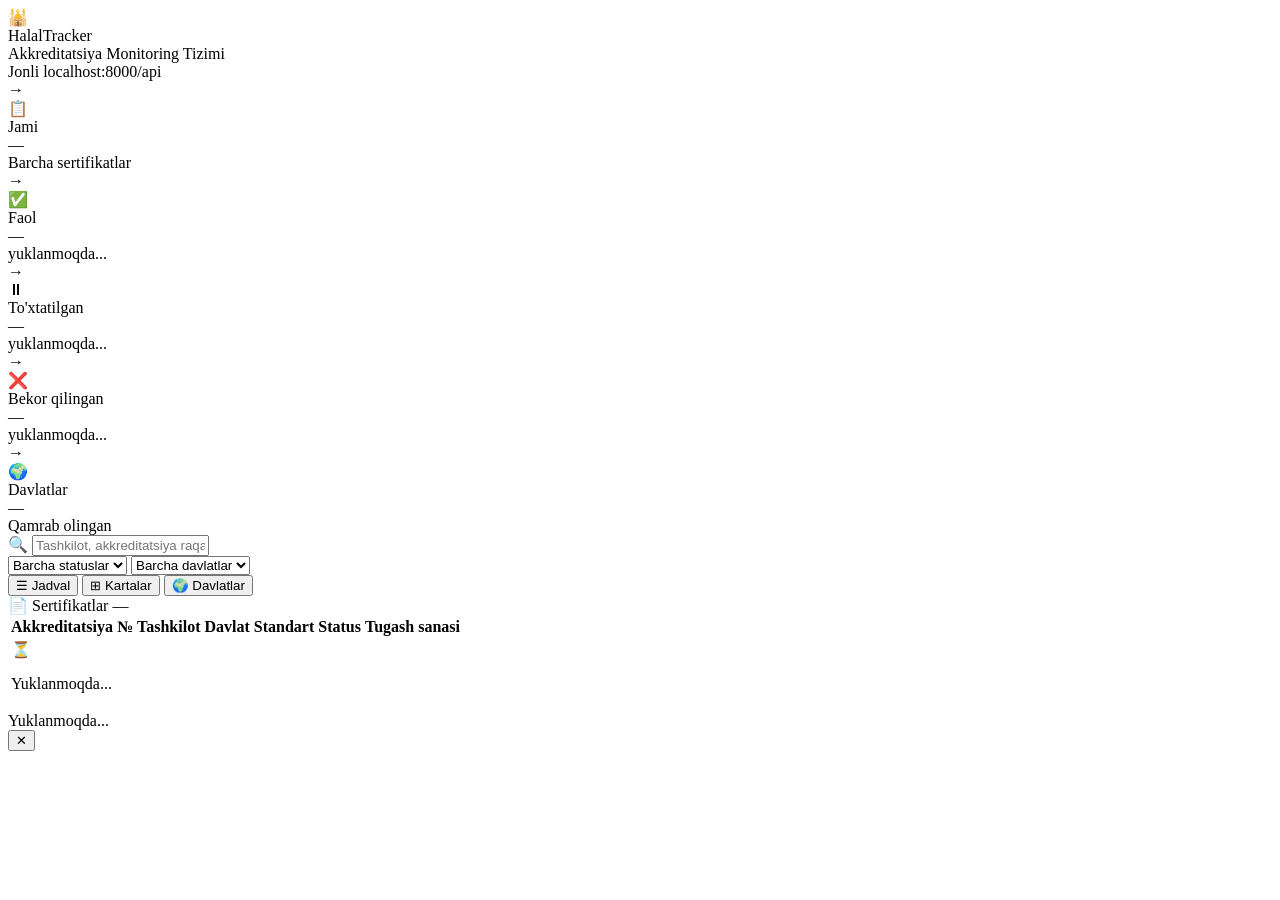
==== static/index.html @ d386d16b "." ====
<!DOCTYPE html>
<html lang="uz">

<head>
    <meta charset="UTF-8" />
    <meta name="viewport" content="width=device-width, initial-scale=1.0" />
    <title>Halal Sertifikatlar — Dashboard</title>
    <link rel="preconnect" href="https://fonts.googleapis.com" />
    <link
        href="https://fonts.googleapis.com/css2?family=Syne:wght@400;500;600;700;800&family=JetBrains+Mono:wght@400;500&display=swap"
        rel="stylesheet" />
    
    <link rel="stylesheet" href="/css/main.css">
    <link rel="stylesheet" href="/css/mobile.css">
    
    <script src="/js/app.js"></script>
</head>

<body>
    <div class="bg-mesh"></div>
    <div class="bg-grid"></div>

    <div class="wrap">

        <!-- ── Header ── -->
        <header class="ani">
            <div class="brand">
                <div class="brand-icon">🕌</div>
                <div>
                    <div class="brand-name">HalalTracker</div>
                    <div class="brand-sub">Akkreditatsiya Monitoring Tizimi</div>
                </div>
            </div>
            <div class="header-right">
                <span class="pill pill-live">Jonli</span>
                <span class="pill pill-url" id="api-url-badge">
                    localhost:8000/api
                </span>
            </div>
        </header>

        <!-- ── Stat Cards ── -->
        <div class="stats-row">
            <div class="stat ani d1" style="--stat-color:var(--accent)" onclick="App.filterBy(null)" id="sc-total">
                <div class="stat-arrow">→</div>
                <div class="stat-ico">📋</div>
                <div class="stat-label">Jami</div>
                <div class="stat-val" id="sv-total">—</div>
                <div class="stat-hint">Barcha sertifikatlar</div>
                <div class="stat-bar">
                    <div class="stat-fill" id="sf-total" style="background:var(--accent);width:100%"></div>
                </div>
            </div>
            <div class="stat ani d2" style="--stat-color:var(--success)" onclick="App.filterBy('active')"
                id="sc-active">
                <div class="stat-arrow">→</div>
                <div class="stat-ico">✅</div>
                <div class="stat-label">Faol</div>
                <div class="stat-val" id="sv-active">—</div>
                <div class="stat-hint" id="sh-active">yuklanmoqda...</div>
                <div class="stat-bar">
                    <div class="stat-fill" id="sf-active" style="background:var(--success)"></div>
                </div>
            </div>
            <div class="stat ani d3" style="--stat-color:var(--warn)" onclick="App.filterBy('suspended')"
                id="sc-suspended">
                <div class="stat-arrow">→</div>
                <div class="stat-ico">⏸</div>
                <div class="stat-label">To'xtatilgan</div>
                <div class="stat-val" id="sv-suspended">—</div>
                <div class="stat-hint" id="sh-suspended">yuklanmoqda...</div>
                <div class="stat-bar">
                    <div class="stat-fill" id="sf-suspended" style="background:var(--warn)"></div>
                </div>
            </div>
            <div class="stat ani d4" style="--stat-color:var(--danger)" onclick="App.filterBy('withdrawn')"
                id="sc-withdrawn">
                <div class="stat-arrow">→</div>
                <div class="stat-ico">❌</div>
                <div class="stat-label">Bekor qilingan</div>
                <div class="stat-val" id="sv-withdrawn">—</div>
                <div class="stat-hint" id="sh-withdrawn">yuklanmoqda...</div>
                <div class="stat-bar">
                    <div class="stat-fill" id="sf-withdrawn" style="background:var(--danger)"></div>
                </div>
            </div>
            <div class="stat ani d5" style="--stat-color:var(--accent3)" onclick="App.switchView('countries')"
                id="sc-countries">
                <div class="stat-arrow">→</div>
                <div class="stat-ico">🌍</div>
                <div class="stat-label">Davlatlar</div>
                <div class="stat-val" id="sv-countries">—</div>
                <div class="stat-hint">Qamrab olingan</div>
                <div class="stat-bar">
                    <div class="stat-fill" id="sf-countries" style="background:var(--accent3);width:100%"></div>
                </div>
            </div>
        </div>

        <!-- ── Expiring alert ── -->
        <div class="alert" id="expiring-bar" style="display:none">
            <span>⚠️</span>
            <span id="expiring-txt"></span>
            <button onclick="App.showExpiring()">Ko'rish</button>
        </div>

        <!-- ── Toolbar ── -->
        <div class="toolbar ani">
            <div class="search-wrap">
                <span class="search-ico">🔍</span>
                <input type="text" class="search-inp" id="q" placeholder="Tashkilot, akkreditatsiya raqami, standart..."
                    oninput="App.onSearch(this.value)" />
            </div>
            <select class="flt" id="flt-status" onchange="App.load(1)">
                <option value="">Barcha statuslar</option>
                <option value="active">Faol</option>
                <option value="suspended">To'xtatilgan</option>
                <option value="withdrawn">Bekor qilingan</option>
            </select>
            <select class="flt" id="flt-country" onchange="App.load(1)">
                <option value="">Barcha davlatlar</option>
            </select>
            <div class="tab-group">
                <button class="tab on" id="tab-list" onclick="App.switchView('list')">☰ Jadval</button>
                <button class="tab" id="tab-cards" onclick="App.switchView('cards')">⊞ Kartalar</button>
                <button class="tab" id="tab-countries" onclick="App.switchView('countries')">🌍 Davlatlar</button>
            </div>
        </div>

        <!-- ── Active filter badge ── -->
        <div id="filter-badge-wrap"></div>

        <!-- ── Panels ── -->
        <div id="view-list">
            <div class="panel">
                <div class="panel-head">
                    <div class="panel-title">📄 Sertifikatlar <span class="count-chip" id="tbl-count">—</span></div>
                </div>
                <div id="tbl-loader" style="display:none">
                    <div class="loader-line"></div>
                </div>
                <div class="tbl-wrap">
                    <table>
                        <thead>
                            <tr>
                                <th>Akkreditatsiya №</th>
                                <th>Tashkilot</th>
                                <th>Davlat</th>
                                <th>Standart</th>
                                <th>Status</th>
                                <th>Tugash sanasi</th>
                            </tr>
                        </thead>
                        <tbody id="tbl-body">
                            <tr>
                                <td colspan="6">
                                    <div class="state-box"><span class="ico spin">⏳</span>
                                        <p>Yuklanmoqda...</p>
                                    </div>
                                </td>
                            </tr>
                        </tbody>
                    </table>
                </div>
                <div class="pager" id="pager" style="display:none">
                    <span class="pager-info" id="pager-info"></span>
                    <div class="pager-btns" id="pager-btns"></div>
                </div>
            </div>
        </div>

        <div id="view-cards" style="display:none">
            <div class="cards-grid" id="cards-grid">
                <div class="state-box" style="grid-column:1/-1"><span class="ico spin">⏳</span></div>
            </div>
            <div class="pager" id="cards-pager"
                style="display:none;margin-top:16px;background:var(--card);border:1px solid var(--border);border-radius:var(--radius)">
                <span class="pager-info" id="cards-pager-info"></span>
                <div class="pager-btns" id="cards-pager-btns"></div>
            </div>
        </div>

        <div id="view-countries" style="display:none">
            <div class="panel">
                <div class="panel-head">
                    <div class="panel-title">🌍 Davlatlar statistikasi <span class="count-chip" id="ctry-count">—</span>
                    </div>
                </div>
                <div class="tbl-wrap">
                    <table>
                        <thead>
                            <tr>
                                <th>Davlat</th>
                                <th>Jami</th>
                                <th>Faol</th>
                                <th>To'xtatilgan</th>
                                <th>Bekor</th>
                                <th>Ulush</th>
                            </tr>
                        </thead>
                        <tbody id="ctry-body">
                            <tr>
                                <td colspan="6">
                                    <div class="state-box"><span class="ico spin">⏳</span></div>
                                </td>
                            </tr>
                        </tbody>
                    </table>
                </div>
            </div>
        </div>

    </div><!-- /wrap -->

    <!-- ── Detail Modal ── -->
    <div class="modal-bg" id="modal-bg" onclick="App.closeModal(event)">
        <div class="modal" id="modal">
            <div class="modal-head">
                <div>
                    <div class="modal-acc" id="m-acc"></div>
                    <div class="modal-org" id="m-org">Yuklanmoqda...</div>
                </div>
                <button class="modal-close" onclick="App.closeModal(true)">✕</button>
            </div>
            <div id="m-loader" style="display:none">
                <div class="loader-line"></div>
            </div>
            <div class="modal-body" id="m-body"></div>
        </div>
    </div>

    <!-- <script src="/static/js/app.js"></script> -->
</body>

</html>
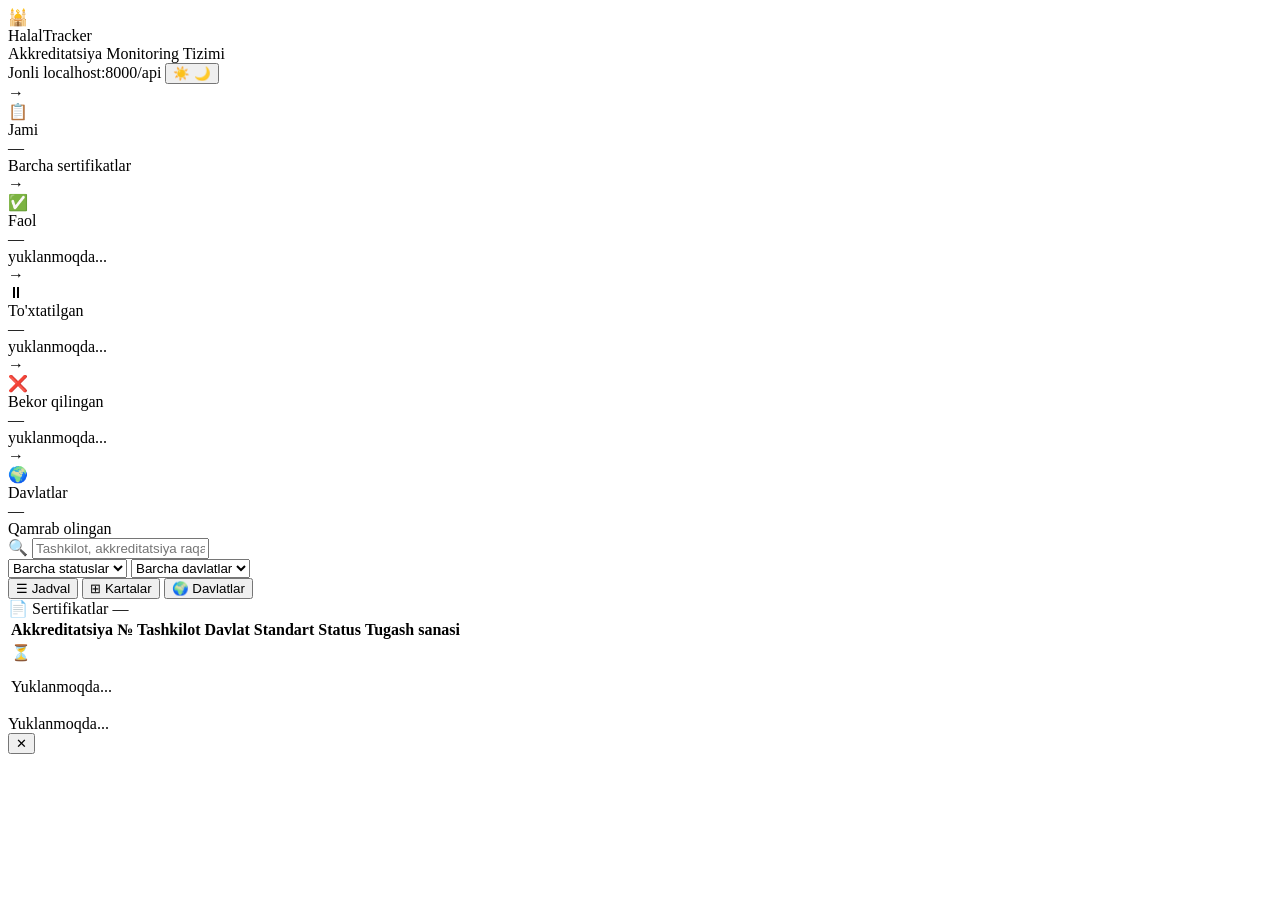
==== commit c9337629: "." ====
--- a/static/index.html
+++ b/static/index.html
@@ -5,14 +5,29 @@
     <meta charset="UTF-8" />
     <meta name="viewport" content="width=device-width, initial-scale=1.0" />
     <title>Halal Sertifikatlar — Dashboard</title>
+
+    <script>
+        (function () {
+            try {
+                var saved = localStorage.getItem('halaltracker-theme');
+                var theme = saved || (window.matchMedia('(prefers-color-scheme: dark)').matches ? 'dark' : 'light');
+                document.documentElement.setAttribute('data-theme', theme);
+            } catch (e) {
+                document.documentElement.setAttribute('data-theme', 'light');
+            }
+        })();
+    </script>
+    <meta name="theme-color" content="#eef2ee" />
+
     <link rel="preconnect" href="https://fonts.googleapis.com" />
     <link
         href="https://fonts.googleapis.com/css2?family=Syne:wght@400;500;600;700;800&family=JetBrains+Mono:wght@400;500&display=swap"
         rel="stylesheet" />
-    
+
     <link rel="stylesheet" href="/css/main.css">
     <link rel="stylesheet" href="/css/mobile.css">
-    
+
+    <script src="/js/theme.js"></script>
     <script src="/js/app.js"></script>
 </head>
 
@@ -33,25 +48,29 @@
             </div>
             <div class="header-right">
                 <span class="pill pill-live">Jonli</span>
-                <span class="pill pill-url" id="api-url-badge">
-                    localhost:8000/api
-                </span>
+                <span class="pill pill-url" id="api-url-badge">localhost:8000/api</span>
+                <button class="theme-toggle" id="theme-toggle" type="button" aria-label="Kun/tun rejimini almashtirish"
+                    onclick="ThemeManager.toggle()">
+                    <span class="tt-icon tt-sun">☀️</span>
+                    <span class="tt-icon tt-moon">🌙</span>
+                    <span class="tt-knob"></span>
+                </button>
             </div>
         </header>
 
         <!-- ── Stat Cards ── -->
         <div class="stats-row">
-            <div class="stat ani d1" style="--stat-color:var(--accent)" onclick="App.filterBy(null)" id="sc-total">
+            <div class="stat ani d1" style="--stat-color:var(--slate)" onclick="App.filterBy(null)" id="sc-total">
                 <div class="stat-arrow">→</div>
                 <div class="stat-ico">📋</div>
                 <div class="stat-label">Jami</div>
                 <div class="stat-val" id="sv-total">—</div>
                 <div class="stat-hint">Barcha sertifikatlar</div>
                 <div class="stat-bar">
-                    <div class="stat-fill" id="sf-total" style="background:var(--accent);width:100%"></div>
-                </div>
-            </div>
-            <div class="stat ani d2" style="--stat-color:var(--success)" onclick="App.filterBy('active')"
+                    <div class="stat-fill" id="sf-total" style="background:var(--slate);width:100%"></div>
+                </div>
+            </div>
+            <div class="stat ani d2" style="--stat-color:var(--halal-green)" onclick="App.filterBy('active')"
                 id="sc-active">
                 <div class="stat-arrow">→</div>
                 <div class="stat-ico">✅</div>
@@ -59,10 +78,10 @@
                 <div class="stat-val" id="sv-active">—</div>
                 <div class="stat-hint" id="sh-active">yuklanmoqda...</div>
                 <div class="stat-bar">
-                    <div class="stat-fill" id="sf-active" style="background:var(--success)"></div>
-                </div>
-            </div>
-            <div class="stat ani d3" style="--stat-color:var(--warn)" onclick="App.filterBy('suspended')"
+                    <div class="stat-fill" id="sf-active" style="background:var(--halal-green)"></div>
+                </div>
+            </div>
+            <div class="stat ani d3" style="--stat-color:var(--saffron)" onclick="App.filterBy('suspended')"
                 id="sc-suspended">
                 <div class="stat-arrow">→</div>
                 <div class="stat-ico">⏸</div>
@@ -70,10 +89,10 @@
                 <div class="stat-val" id="sv-suspended">—</div>
                 <div class="stat-hint" id="sh-suspended">yuklanmoqda...</div>
                 <div class="stat-bar">
-                    <div class="stat-fill" id="sf-suspended" style="background:var(--warn)"></div>
-                </div>
-            </div>
-            <div class="stat ani d4" style="--stat-color:var(--danger)" onclick="App.filterBy('withdrawn')"
+                    <div class="stat-fill" id="sf-suspended" style="background:var(--saffron)"></div>
+                </div>
+            </div>
+            <div class="stat ani d4" style="--stat-color:var(--ember)" onclick="App.filterBy('withdrawn')"
                 id="sc-withdrawn">
                 <div class="stat-arrow">→</div>
                 <div class="stat-ico">❌</div>
@@ -81,10 +100,10 @@
                 <div class="stat-val" id="sv-withdrawn">—</div>
                 <div class="stat-hint" id="sh-withdrawn">yuklanmoqda...</div>
                 <div class="stat-bar">
-                    <div class="stat-fill" id="sf-withdrawn" style="background:var(--danger)"></div>
-                </div>
-            </div>
-            <div class="stat ani d5" style="--stat-color:var(--accent3)" onclick="App.switchView('countries')"
+                    <div class="stat-fill" id="sf-withdrawn" style="background:var(--ember)"></div>
+                </div>
+            </div>
+            <div class="stat ani d5" style="--stat-color:var(--azure)" onclick="App.switchView('countries')"
                 id="sc-countries">
                 <div class="stat-arrow">→</div>
                 <div class="stat-ico">🌍</div>
@@ -92,7 +111,7 @@
                 <div class="stat-val" id="sv-countries">—</div>
                 <div class="stat-hint">Qamrab olingan</div>
                 <div class="stat-bar">
-                    <div class="stat-fill" id="sf-countries" style="background:var(--accent3);width:100%"></div>
+                    <div class="stat-fill" id="sf-countries" style="background:var(--azure);width:100%"></div>
                 </div>
             </div>
         </div>
@@ -120,10 +139,16 @@
             <select class="flt" id="flt-country" onchange="App.load(1)">
                 <option value="">Barcha davlatlar</option>
             </select>
-            <div class="tab-group">
-                <button class="tab on" id="tab-list" onclick="App.switchView('list')">☰ Jadval</button>
-                <button class="tab" id="tab-cards" onclick="App.switchView('cards')">⊞ Kartalar</button>
-                <button class="tab" id="tab-countries" onclick="App.switchView('countries')">🌍 Davlatlar</button>
+
+            <!-- ── Liquid Glass Tab Group ── -->
+            <div class="liquid-tab-group" id="tabGroup" role="tablist">
+                <div class="liquid-indicator" id="tab-indicator" aria-hidden="true"></div>
+                <button class="liquid-tab on" id="tab-list" role="tab" aria-selected="true"
+                    onclick="App.switchView('list')">☰ Jadval</button>
+                <button class="liquid-tab" id="tab-cards" role="tab" aria-selected="false"
+                    onclick="App.switchView('cards')">⊞ Kartalar</button>
+                <button class="liquid-tab" id="tab-countries" role="tab" aria-selected="false"
+                    onclick="App.switchView('countries')">🌍 Davlatlar</button>
             </div>
         </div>
 
@@ -154,7 +179,8 @@
                         <tbody id="tbl-body">
                             <tr>
                                 <td colspan="6">
-                                    <div class="state-box"><span class="ico spin">⏳</span>
+                                    <div class="state-box">
+                                        <span class="ico spin">⏳</span>
                                         <p>Yuklanmoqda...</p>
                                     </div>
                                 </td>
@@ -174,7 +200,7 @@
                 <div class="state-box" style="grid-column:1/-1"><span class="ico spin">⏳</span></div>
             </div>
             <div class="pager" id="cards-pager"
-                style="display:none;margin-top:16px;background:var(--card);border:1px solid var(--border);border-radius:var(--radius)">
+                style="display:none;margin-top:16px;background:var(--glass);border:1px solid var(--border);border-radius:var(--radius)">
                 <span class="pager-info" id="cards-pager-info"></span>
                 <div class="pager-btns" id="cards-pager-btns"></div>
             </div>
@@ -183,7 +209,8 @@
         <div id="view-countries" style="display:none">
             <div class="panel">
                 <div class="panel-head">
-                    <div class="panel-title">🌍 Davlatlar statistikasi <span class="count-chip" id="ctry-count">—</span>
+                    <div class="panel-title">🌍 Davlatlar statistikasi
+                        <span class="count-chip" id="ctry-count">—</span>
                     </div>
                 </div>
                 <div class="tbl-wrap">
@@ -229,8 +256,6 @@
         </div>
     </div>
 
-    <!-- <script src="/static/js/app.js"></script> -->
 </body>
 
 </html>
-
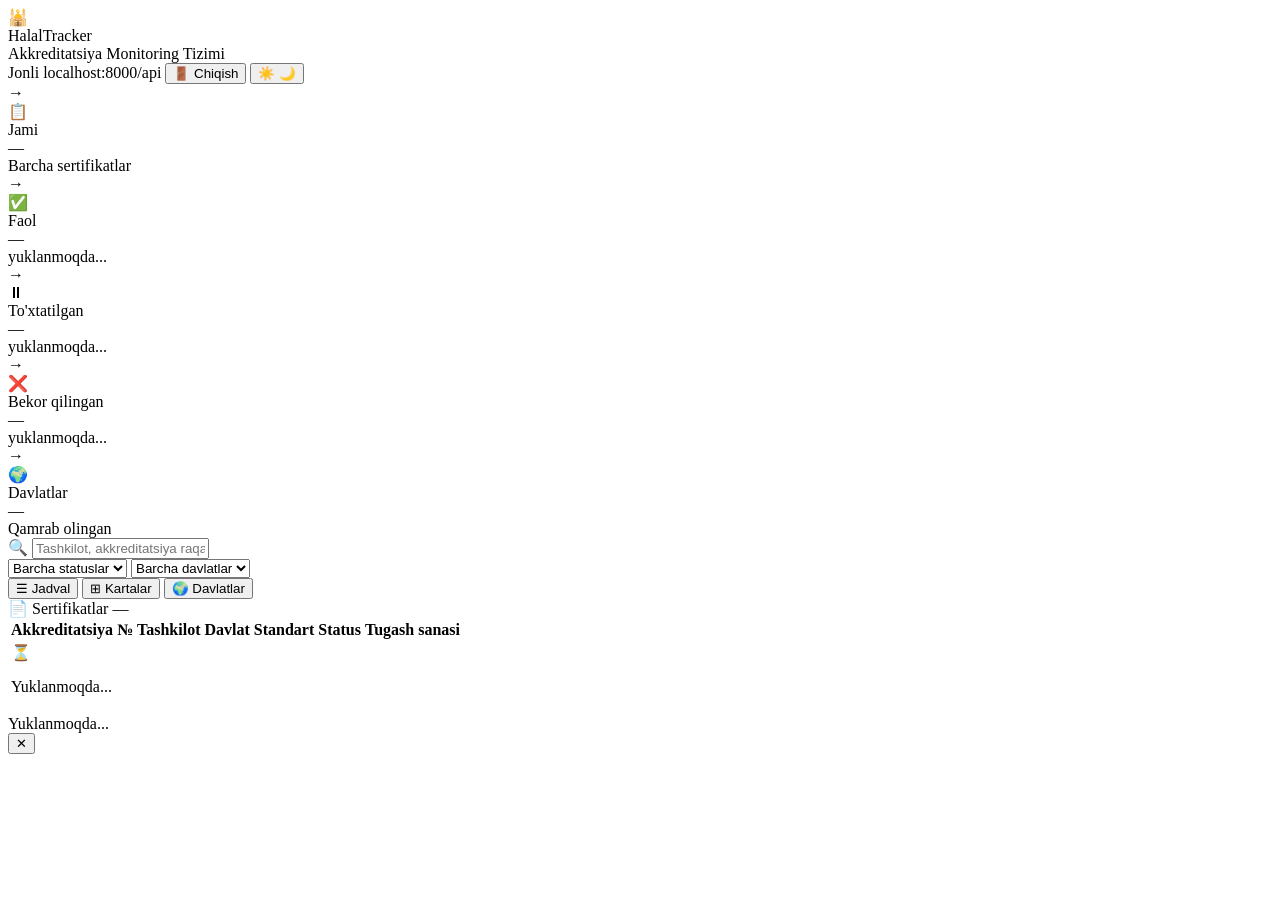
==== commit 037016b9: "." ====
--- a/static/index.html
+++ b/static/index.html
@@ -26,7 +26,9 @@
 
     <link rel="stylesheet" href="/css/main.css">
     <link rel="stylesheet" href="/css/mobile.css">
-
+    <link rel="stylesheet" href="/css/auth.css">
+
+    <script src="/js/auth.js"></script>
     <script src="/js/theme.js"></script>
     <script src="/js/app.js"></script>
 </head>
@@ -47,8 +49,12 @@
                 </div>
             </div>
             <div class="header-right">
+                <span class="pill" id="user-badge"></span>
                 <span class="pill pill-live">Jonli</span>
                 <span class="pill pill-url" id="api-url-badge">localhost:8000/api</span>
+                <button class="header-btn" id="btn-admins" style="display:none"
+                    onclick="window.location.href='/admins.html'">👥 Adminlar</button>
+                <button class="header-btn" onclick="AuthManager.logout()">🚪 Chiqish</button>
                 <button class="theme-toggle" id="theme-toggle" type="button" aria-label="Kun/tun rejimini almashtirish"
                     onclick="ThemeManager.toggle()">
                     <span class="tt-icon tt-sun">☀️</span>
@@ -256,6 +262,22 @@
         </div>
     </div>
 
+    <script>
+        document.addEventListener('DOMContentLoaded', () => {
+            const role = AuthManager.getRole();
+            const username = AuthManager.getUsername();
+
+            const badge = document.getElementById('user-badge');
+            if (badge) badge.textContent = `${username} (${role === 'superadmin' ? 'Superadmin' : 'Admin'})`;
+
+            if (role === 'superadmin') {
+                const btn = document.getElementById('btn-admins');
+                if (btn) btn.style.display = '';
+            }
+        });
+    </script>
+
 </body>
 
 </html>
+
